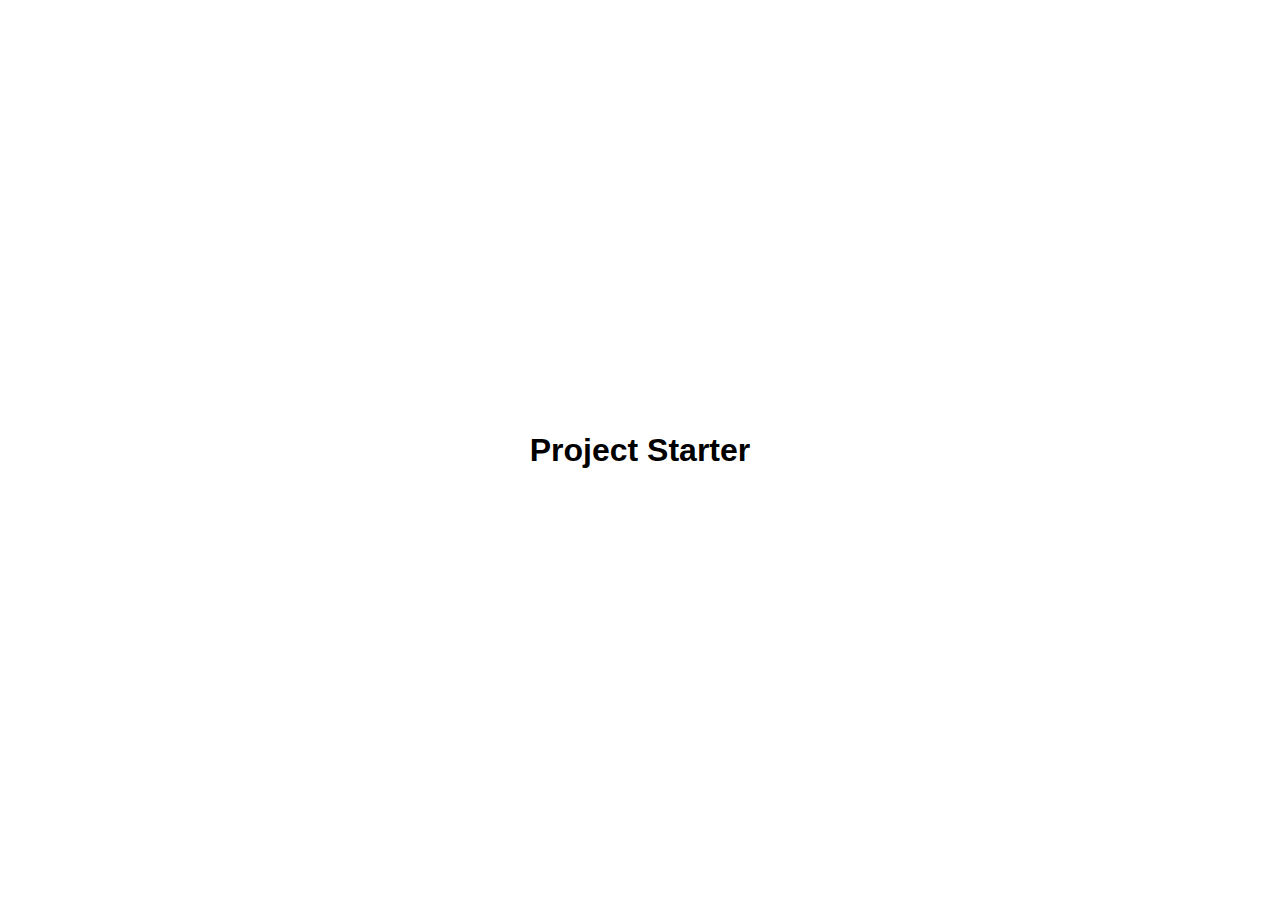
==== 05_hidden_search_widget/index.html @ 457bae5a "create hidden search widget project" ====
<!DOCTYPE html>
<html lang="en">
  <head>
    <meta charset="UTF-8" />
    <meta http-equiv="X-UA-Compatible" content="IE=edge" />
    <meta name="viewport" content="width=device-width, initial-scale=1.0" />
    <title>My Project</title>
    <!-- <link rel="stylesheet" href="https://cdnjs.cloudflare.com/ajax/libs/font-awesome/6.0.0-beta2/css/all.min.css"> -->
    <link rel="stylesheet" href="style.css" />
  </head>
  <body>
    <h1>Project Starter</h1>

    <script src="script.js"></script>
  </body>
</html>
---- 05_hidden_search_widget/style.css ----
@import url('https://fonts.googleapis.com/css2?family=Roboto:wght@400;700&display=swap');
@import url('https://fonts.googleapis.com/css?family=Muli&display=swap');

* {
  box-sizing: border-box;
}

body {
  font-family: 'Nando V2', sans-serif;
  display: flex;
  flex-direction: column;
  align-items: center;
  justify-content: center;
  height: 100vh;
  overflow: hidden;
  margin: 0;
}
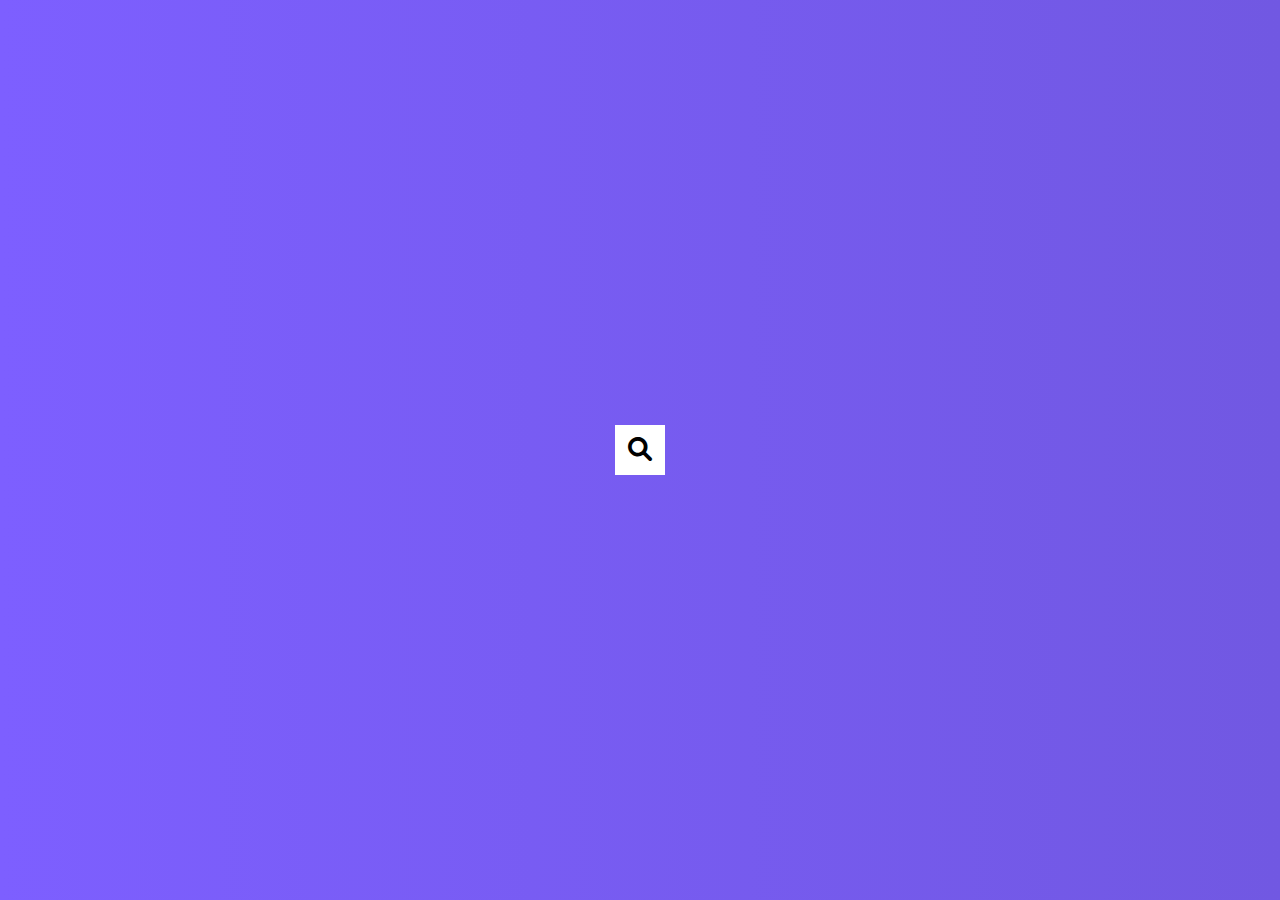
==== commit bb0a4f5d: "complete hidden search project" ====
--- a/05_hidden_search_widget/index.html
+++ b/05_hidden_search_widget/index.html
@@ -4,12 +4,20 @@
     <meta charset="UTF-8" />
     <meta http-equiv="X-UA-Compatible" content="IE=edge" />
     <meta name="viewport" content="width=device-width, initial-scale=1.0" />
-    <title>My Project</title>
-    <!-- <link rel="stylesheet" href="https://cdnjs.cloudflare.com/ajax/libs/font-awesome/6.0.0-beta2/css/all.min.css"> -->
+    <title>Hidden Search</title>
+    <link
+      rel="stylesheet"
+      href="https://cdnjs.cloudflare.com/ajax/libs/font-awesome/6.0.0-beta2/css/all.min.css"
+    />
     <link rel="stylesheet" href="style.css" />
   </head>
   <body>
-    <h1>Project Starter</h1>
+    <div class="search">
+      <input type="text" class="input" placeholder="Search..." />
+      <button class="btn">
+        <i class="fas fa-search"></i>
+      </button>
+    </div>
 
     <script src="script.js"></script>
   </body>
--- a/05_hidden_search_widget/style.css
+++ b/05_hidden_search_widget/style.css
@@ -6,12 +6,53 @@
 }
 
 body {
-  font-family: 'Nando V2', sans-serif;
+  background-image: linear-gradient(90deg, #7d5fff, #7158e2);
+  font-family: 'Nando V2', 'Roboto', sans-serif;
   display: flex;
-  flex-direction: column;
   align-items: center;
   justify-content: center;
   height: 100vh;
   overflow: hidden;
   margin: 0;
 }
+
+.search {
+  position: relative;
+  height: 50px;
+}
+
+.search .input {
+  background-color: white;
+  border: 0;
+  font-size: 18px;
+  padding: 15px;
+  height: 50px;
+  width: 50px;
+  transition: width 0.3s ease;
+}
+
+.btn {
+  background-color: #fff;
+  border: 0;
+  cursor: pointer;
+  font-size: 24px;
+  position: absolute;
+  top: 0;
+  left: 0;
+  height: 50px;
+  width: 50px;
+  transition: transform 0.3s ease;
+}
+
+.btn:focus,
+.input:focus {
+  outline: none;
+}
+
+.search.active .input {
+  width: 200px;
+}
+
+.search.active .btn {
+  transform: translateX(198px);
+}
